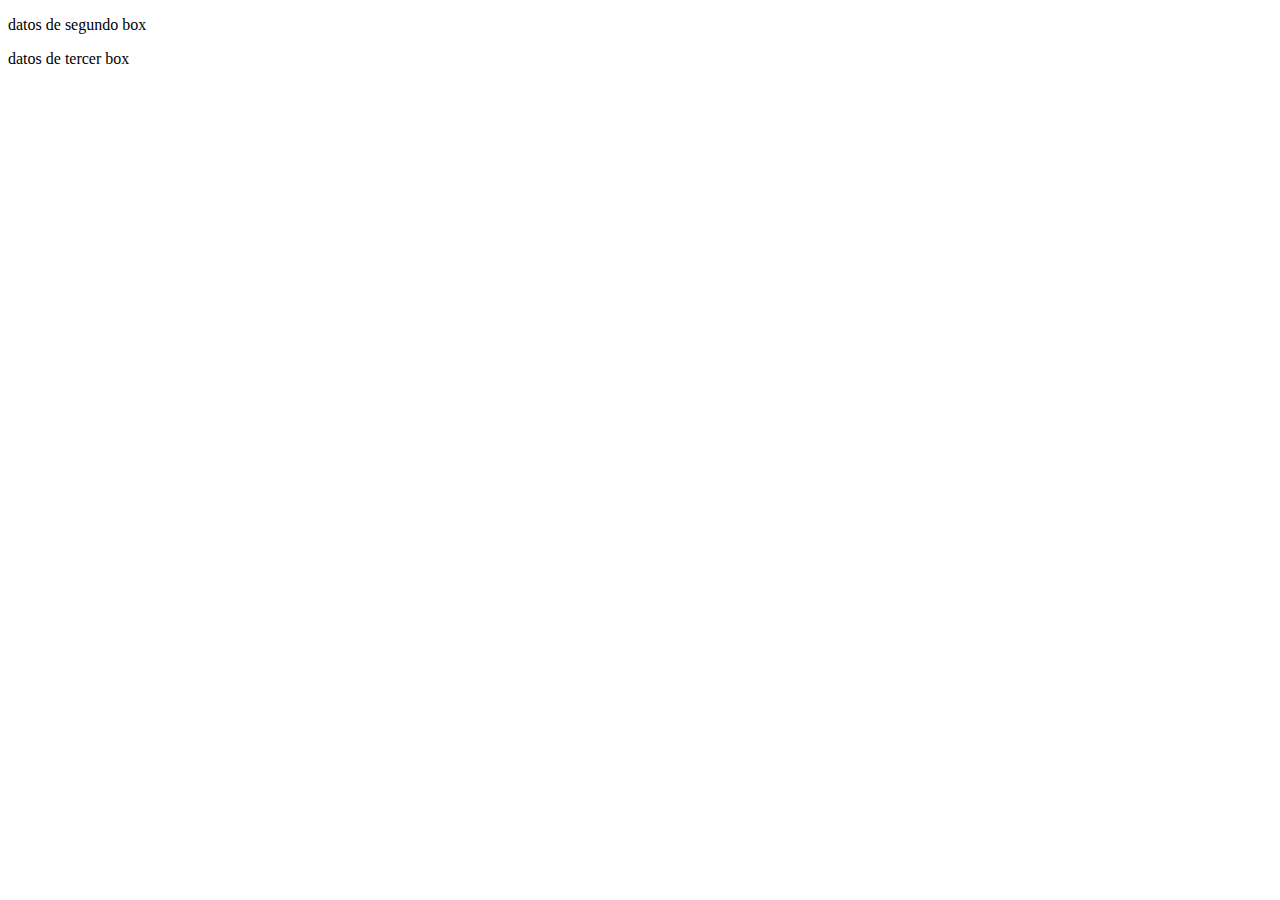
==== Practicas/botón/Boton.html @ 6b62e3ba "button" ====
<!DOCTYPE html>
<html lang="en">
    <head>
        <meta charset="UTF-8">
        <meta http-equiv="X-UA-Compatible" content="IE=edge">
        <meta name="viewport" content="width=device-width, initial-scale=1.0">
        <title>Document</title>
        <link href="css/Style.css" rel="stylesheet">
    </head>
    <body>
        <div class="box1">

            <div class="Box2">
                <p>datos de segundo box</p>
            </div>
            <div class="Box2">
                <p>datos de tercer box</p>
            </div>
        </div>
    </body>
</html>
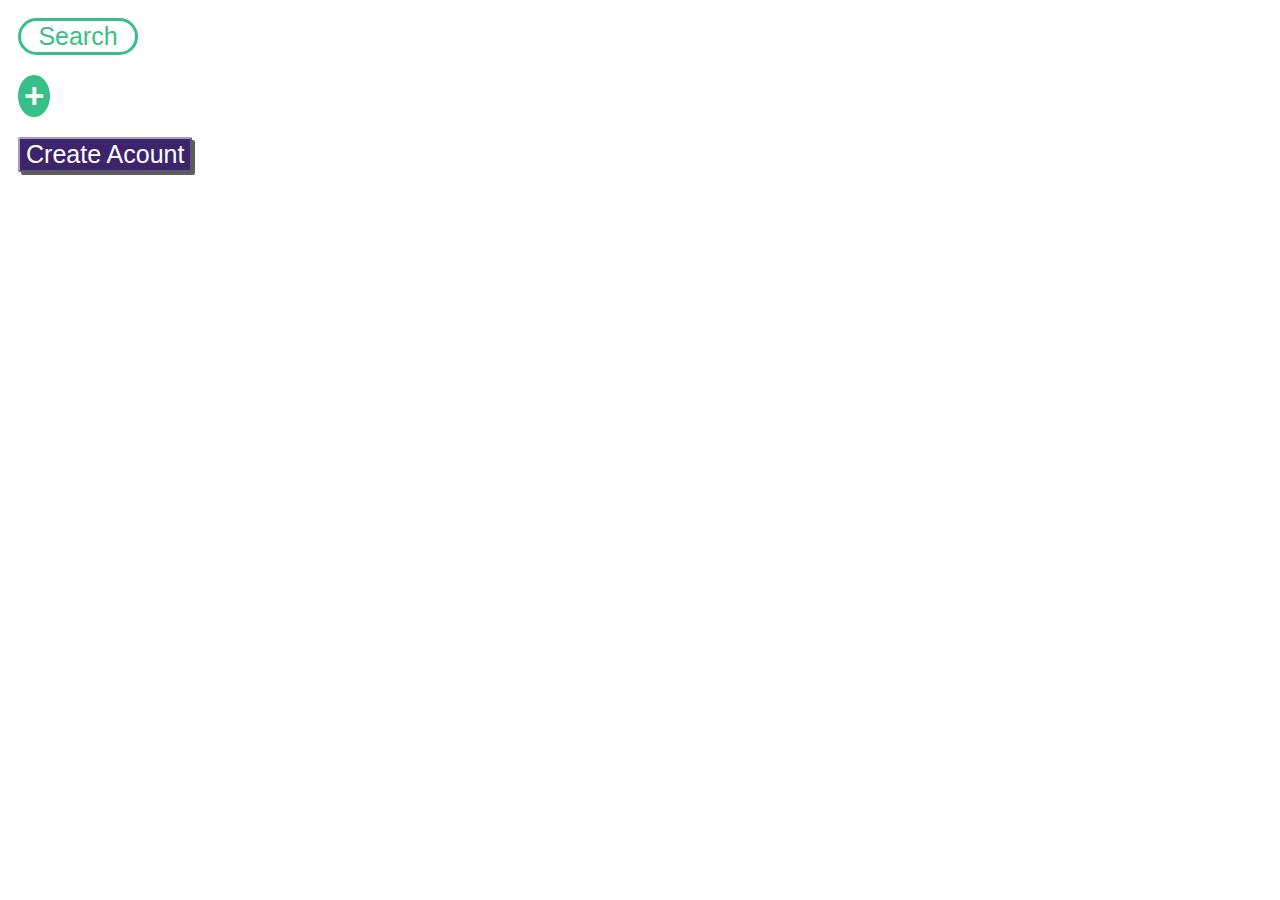
==== commit c5feef60: "This is a commit for button" ====
--- a/Practicas/botón/Boton.html
+++ b/Practicas/botón/Boton.html
@@ -1,21 +1,21 @@
 <!DOCTYPE html>
 <html lang="en">
-    <head>
-        <meta charset="UTF-8">
-        <meta http-equiv="X-UA-Compatible" content="IE=edge">
-        <meta name="viewport" content="width=device-width, initial-scale=1.0">
-        <title>Document</title>
-        <link href="css/Style.css" rel="stylesheet">
-    </head>
-    <body>
-        <div class="box1">
-
-            <div class="Box2">
-                <p>datos de segundo box</p>
-            </div>
-            <div class="Box2">
-                <p>datos de tercer box</p>
-            </div>
-        </div>
-    </body>
+<head>
+    <meta charset="UTF-8">
+    <meta http-equiv="X-UA-Compatible" content="IE=edge">
+    <meta name="viewport" content="width=device-width, initial-scale=1.0">
+    <title>Document</title>
+    <link href="CSS/Style.css" rel="stylesheet">
+</head>
+<body>
+    <div>
+        <button class="search">Search</button>
+    </div>
+    <div>
+        <button Class="cruz"><strong>+</strong></button>
+    </div>
+    <div>
+        <button class="Create">Create Acount</button>
+    </div>
+</body>
 </html>--- a/Practicas/botón/CSS/Style.css
+++ b/Practicas/botón/CSS/Style.css
@@ -0,0 +1,30 @@
+.search {
+    color: rgb(54, 192, 135);
+    font-size: 25px;
+    border: 3px solid rgb(54, 192, 135);
+    border-radius: 25px;
+    background-color: white;
+    margin: 10px;
+    width: 120px;
+    text-align: center;
+}
+.cruz {
+    color: rgb(255, 255, 255);
+    font-size: 35px;
+    border-radius: 50%;
+    background-color:  rgb(54, 192, 135);
+    margin: 10px;
+    border-style: none;
+}
+.Create {
+    color: rgb(255, 255, 255);
+    font-size: 25px;
+    border-radius: 2px;
+    background-color: rgb(61, 37, 107);
+    margin: 10px;
+    border-color: rgb(168, 154, 194);
+    box-shadow: 3px 3px rgb(94, 92, 92);
+}
+::placeholder {
+    color: rgb(54, 192, 135);
+}